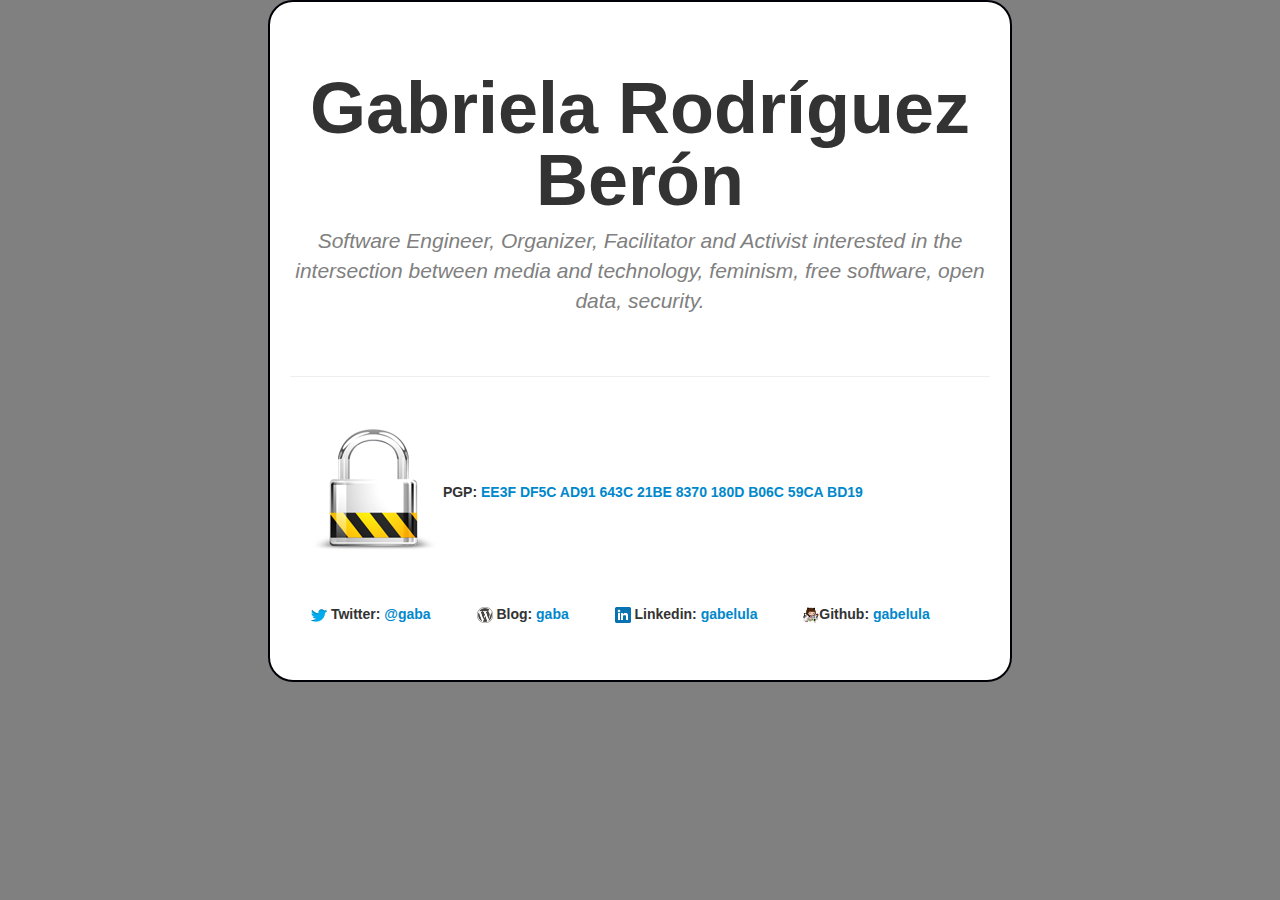
==== index.html @ 63328249 "Updates resume." ====
<!DOCTYPE html>
<html>
  <head>
    <meta charset="UTF-8">

    <title>Gabriela R Beron - Software Engineer</title>

    <link href="css/bootstrap.min.css" rel="stylesheet" media="screen">
    <link href="css/bootstrap-responsive.min.css" rel="stylesheet" media="screen">
    <link href="css/custom.css" rel="stylesheet" media="screen">
  </head>
    <script>
  (function(i,s,o,g,r,a,m){i['GoogleAnalyticsObject']=r;i[r]=i[r]||function(){
  (i[r].q=i[r].q||[]).push(arguments)},i[r].l=1*new Date();a=s.createElement(o),
  m=s.getElementsByTagName(o)[0];a.async=1;a.src=g;m.parentNode.insertBefore(a,m)
  })(window,document,'script','//www.google-analytics.com/analytics.js','ga');

  ga('create', 'UA-79641-6', 'gabrielarodriguez.org');
  ga('send', 'pageview');

    </script>


  <body>

    <div class="container-narrow">

      <div class="jumbotron">
        <h1>Gabriela Rodríguez Berón</h1>
        <p class="lead">Software Engineer, Organizer, Facilitator and Activist interested in the intersection between media and technology, feminism, free software, open data, security.</p>
      </div>

      <hr>

      <footer class="footer">
        <dl>
          <dt><img src="img/gpg.png"> PGP: <a href="http://pgp.mit.edu/pks/lookup?op=get&search=0x180DB06C59CABD19">EE3F DF5C AD91 643C 21BE 8370 180D B06C 59CA BD19</a></dt>
          <dt><img src="img/twitter-bird.png"> Twitter: <a href="http://www.twitter.com/gaba">@gaba</a></dt>
          <dt><img src="img/wordpress.png" width="16" height="16" > Blog: <a href="http://gabelula.com">gaba</a></dt>
          <dt><img src="img/linkedin.png" width="16" height="16" > Linkedin: <a href="http://www.linkedin.com/in/gabelula">gabelula</a></dt>
          <dt><img src="img/momtocat.png" width="16" height="16">Github: <a href="http://github.com/gabelula">gabelula</a></dt>
        </dl>
      </footer>
    </div> <!-- container -->

    <!-- Le javascript
    ================================================== -->
    <!-- Placed at the end of the document so the pages load faster -->
    <script src="js/bootstrap.min.js"></script>
    <script src="js/bootstrap-modal.js"></script>
    <script src="js/jquery.min.js"></script>

  </body>
</html>
---- css/custom.css ----
body {
  background-color: grey;
}

.rainbow {
  background-image:-webkit-gradient( linear, left top, right top, color-stop(0, #73033D), color-stop(0.15, #73033D), color-stop(0.3, #E6277D), color-stop(0.45, #73033D), color-stop(0.6, #E6277D),color-stop(0.75, #73033D), color-stop(0.9, #E6277D), color-stop(1, #73033D) );
  color:transparent;
  -webkit-background-clip: text;
}

.lead {
  font-style: italic;
  color: grey;
}

/* Custom container */
.container-narrow {
  border-radius: 25px;
  border: 2px solid #000007;
  margin: auto;
  max-width: 700px;
  padding: 10px 20px 10px 20px;
  background-color: white;
}
.container-narrow > hr {
  margin: 30px 0;
}

.span12 {
  width: 700px;
}

.row ul li {
  list-style: none;
  max-width: 700px
}

.row a {
  color: black;
  font-style: bold;
}

.jumbotron {
  margin: 60px 0;
  text-align: center;
}
.jumbotron h1 {
  font-size: 72px;
  line-height: 1;
}

.footer {
  width: 700px;
  margin: 0 auto;
}

.footer dl dt{
  list-style: none;
  display: inline-block;
  padding: 3%;
  overflow: auto;
}
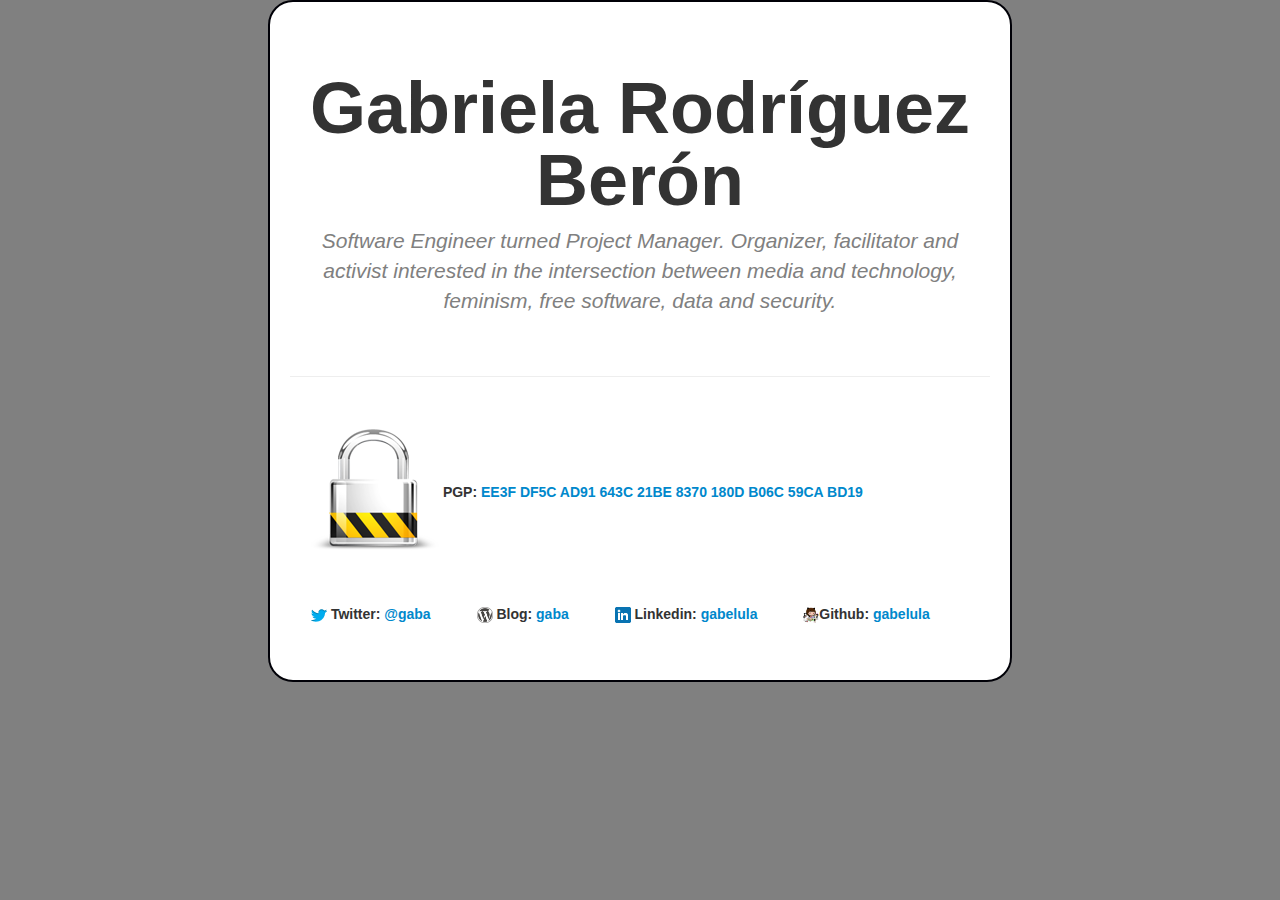
==== commit 86e0845d: "Update index.html" ====
--- a/index.html
+++ b/index.html
@@ -9,25 +9,14 @@
     <link href="css/bootstrap-responsive.min.css" rel="stylesheet" media="screen">
     <link href="css/custom.css" rel="stylesheet" media="screen">
   </head>
-    <script>
-  (function(i,s,o,g,r,a,m){i['GoogleAnalyticsObject']=r;i[r]=i[r]||function(){
-  (i[r].q=i[r].q||[]).push(arguments)},i[r].l=1*new Date();a=s.createElement(o),
-  m=s.getElementsByTagName(o)[0];a.async=1;a.src=g;m.parentNode.insertBefore(a,m)
-  })(window,document,'script','//www.google-analytics.com/analytics.js','ga');
-
-  ga('create', 'UA-79641-6', 'gabrielarodriguez.org');
-  ga('send', 'pageview');
-
-    </script>
-
-
+  
   <body>
 
     <div class="container-narrow">
 
       <div class="jumbotron">
         <h1>Gabriela Rodríguez Berón</h1>
-        <p class="lead">Software Engineer, Organizer, Facilitator and Activist interested in the intersection between media and technology, feminism, free software, open data, security.</p>
+        <p class="lead">Software Engineer turned Project Manager. Organizer, facilitator and activist interested in the intersection between media and technology, feminism, free software, data and security.</p>
       </div>
 
       <hr>
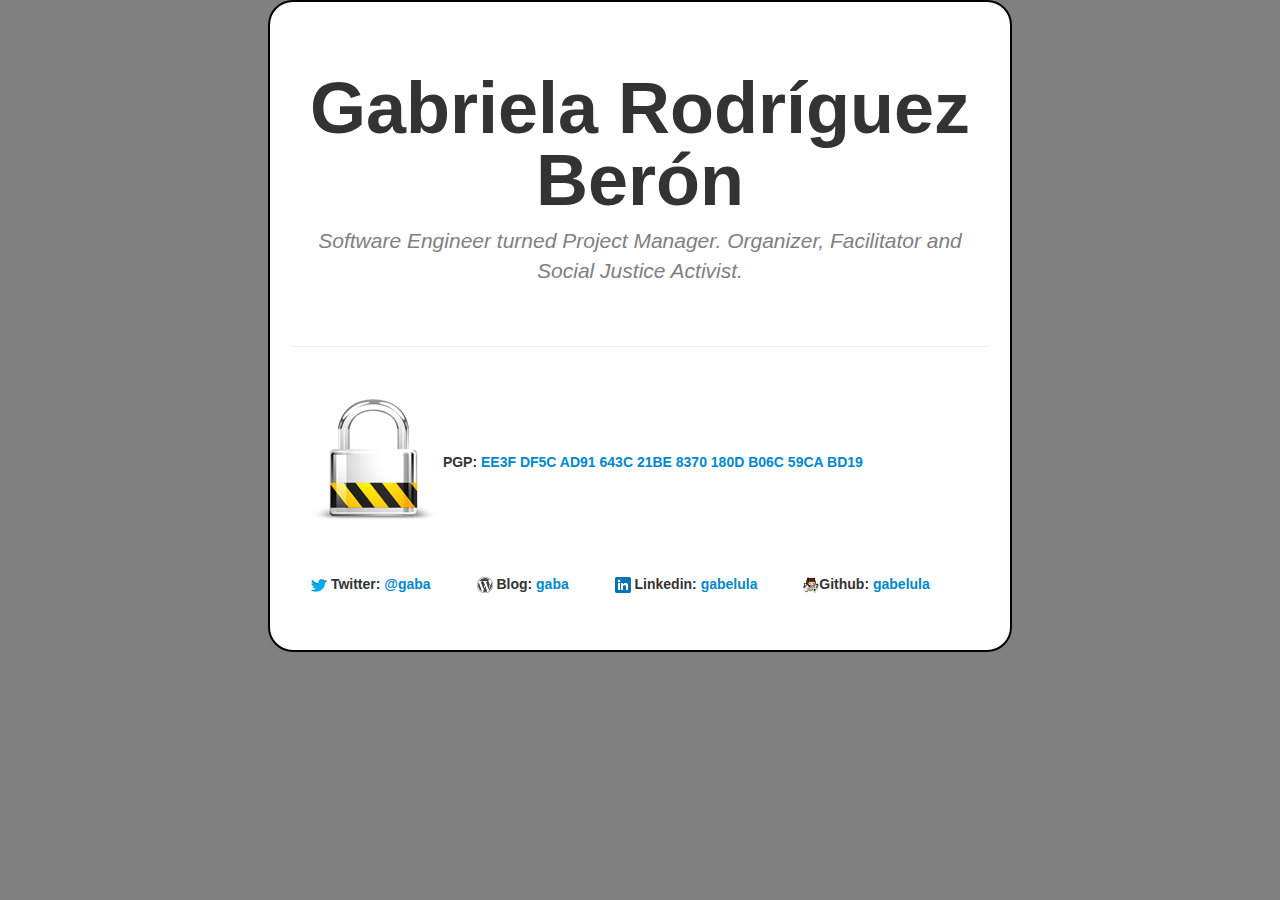
==== commit 609d8736: "Update index.html" ====
--- a/index.html
+++ b/index.html
@@ -3,20 +3,19 @@
   <head>
     <meta charset="UTF-8">
 
-    <title>Gabriela R Beron - Software Engineer</title>
+    <title>Gabriela Rodriguez Berón</title>
 
     <link href="css/bootstrap.min.css" rel="stylesheet" media="screen">
     <link href="css/bootstrap-responsive.min.css" rel="stylesheet" media="screen">
     <link href="css/custom.css" rel="stylesheet" media="screen">
   </head>
-  
   <body>
 
     <div class="container-narrow">
 
       <div class="jumbotron">
         <h1>Gabriela Rodríguez Berón</h1>
-        <p class="lead">Software Engineer turned Project Manager. Organizer, facilitator and activist interested in the intersection between media and technology, feminism, free software, data and security.</p>
+        <p class="lead">Software Engineer turned Project Manager. Organizer, Facilitator and Social Justice Activist.</p>
       </div>
 
       <hr>
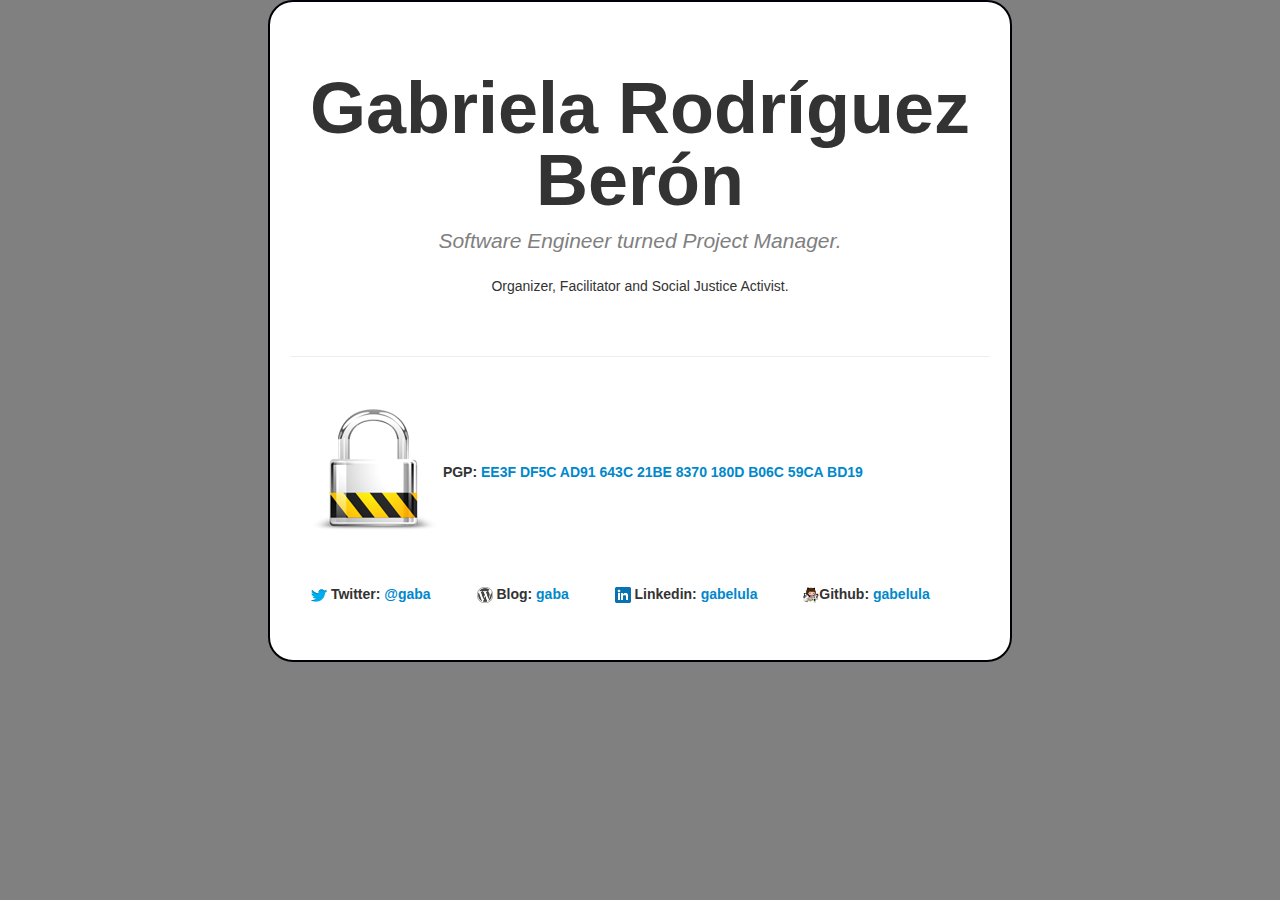
==== commit ee2bc89c: "Update index.html" ====
--- a/index.html
+++ b/index.html
@@ -15,7 +15,8 @@
 
       <div class="jumbotron">
         <h1>Gabriela Rodríguez Berón</h1>
-        <p class="lead">Software Engineer turned Project Manager. Organizer, Facilitator and Social Justice Activist.</p>
+        <p class="lead">Software Engineer turned Project Manager.</p>
+        <p>Organizer, Facilitator and Social Justice Activist.</p>
       </div>
 
       <hr>
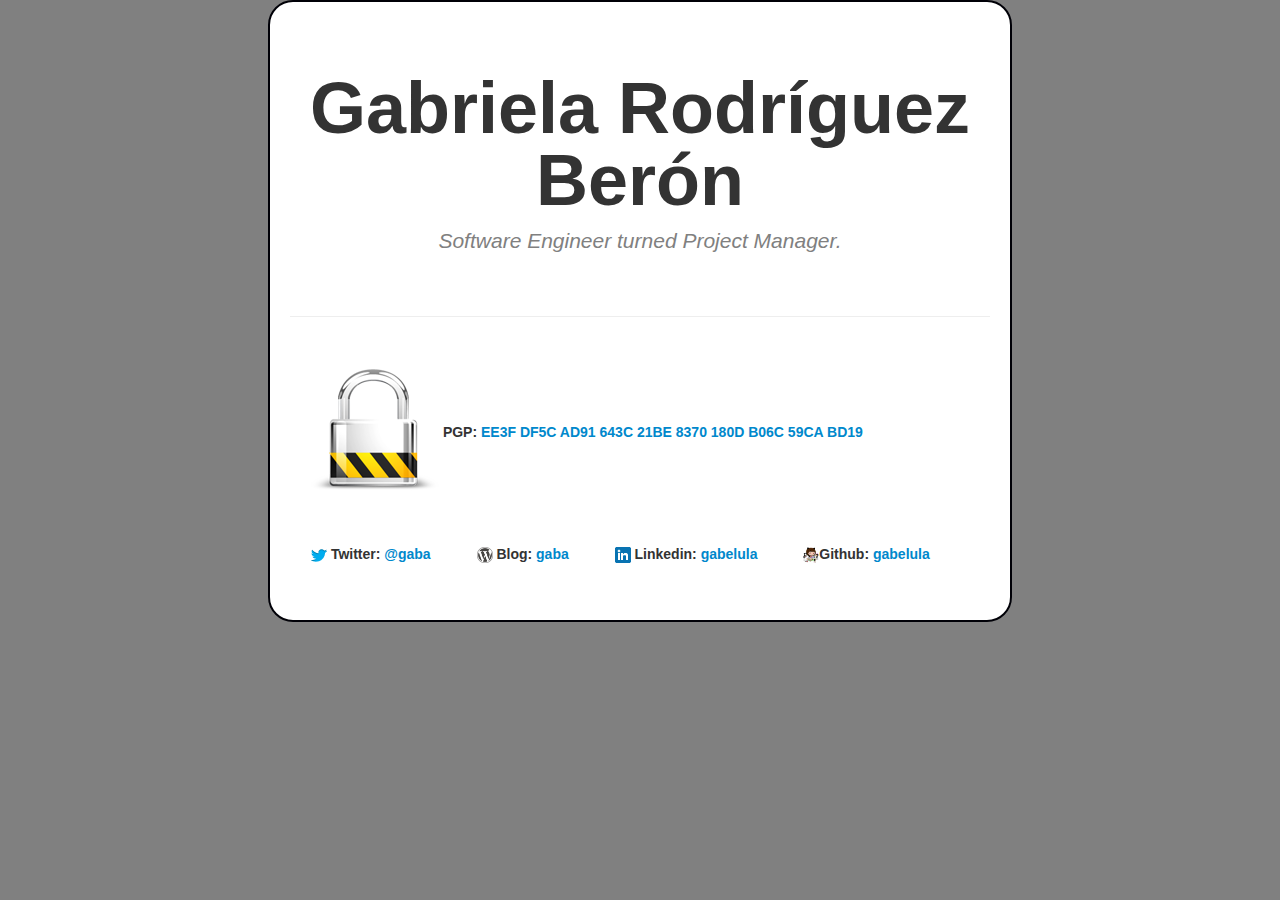
==== commit a99f0f0e: "Update index.html" ====
--- a/index.html
+++ b/index.html
@@ -16,7 +16,6 @@
       <div class="jumbotron">
         <h1>Gabriela Rodríguez Berón</h1>
         <p class="lead">Software Engineer turned Project Manager.</p>
-        <p>Organizer, Facilitator and Social Justice Activist.</p>
       </div>
 
       <hr>
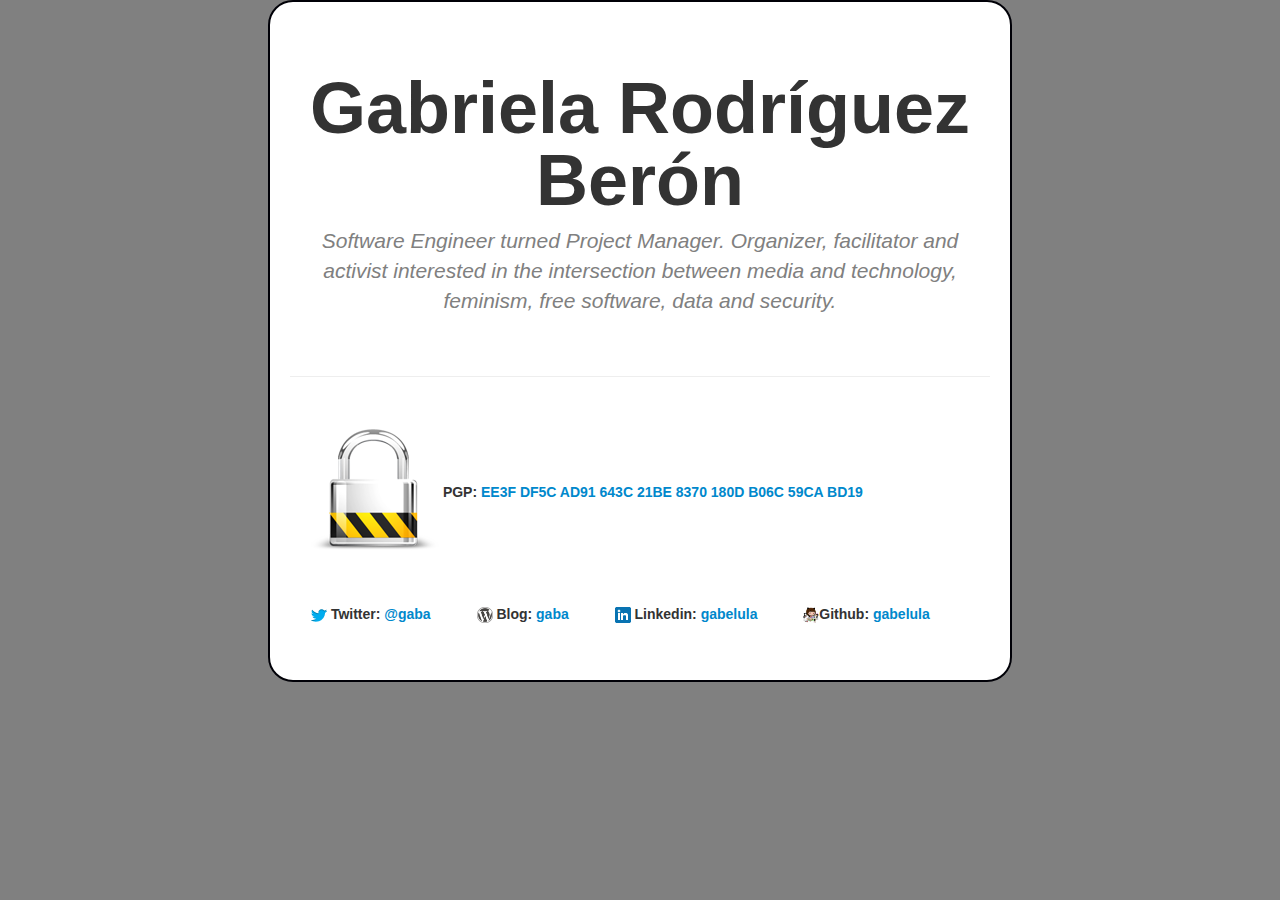
==== commit d498a430: "Change blog url" ====
--- a/index.html
+++ b/index.html
@@ -3,19 +3,20 @@
   <head>
     <meta charset="UTF-8">
 
-    <title>Gabriela Rodriguez Berón</title>
+    <title>Gabriela R Beron - Software Engineer</title>
 
     <link href="css/bootstrap.min.css" rel="stylesheet" media="screen">
     <link href="css/bootstrap-responsive.min.css" rel="stylesheet" media="screen">
     <link href="css/custom.css" rel="stylesheet" media="screen">
   </head>
+  
   <body>
 
     <div class="container-narrow">
 
       <div class="jumbotron">
         <h1>Gabriela Rodríguez Berón</h1>
-        <p class="lead">Software Engineer turned Project Manager.</p>
+        <p class="lead">Software Engineer turned Project Manager. Organizer, facilitator and activist interested in the intersection between media and technology, feminism, free software, data and security.</p>
       </div>
 
       <hr>
@@ -24,7 +25,7 @@
         <dl>
           <dt><img src="img/gpg.png"> PGP: <a href="http://pgp.mit.edu/pks/lookup?op=get&search=0x180DB06C59CABD19">EE3F DF5C AD91 643C 21BE 8370 180D B06C 59CA BD19</a></dt>
           <dt><img src="img/twitter-bird.png"> Twitter: <a href="http://www.twitter.com/gaba">@gaba</a></dt>
-          <dt><img src="img/wordpress.png" width="16" height="16" > Blog: <a href="http://gabelula.com">gaba</a></dt>
+          <dt><img src="img/wordpress.png" width="16" height="16" > Blog: <a href="http://blog.gabelula.com">gaba</a></dt>
           <dt><img src="img/linkedin.png" width="16" height="16" > Linkedin: <a href="http://www.linkedin.com/in/gabelula">gabelula</a></dt>
           <dt><img src="img/momtocat.png" width="16" height="16">Github: <a href="http://github.com/gabelula">gabelula</a></dt>
         </dl>
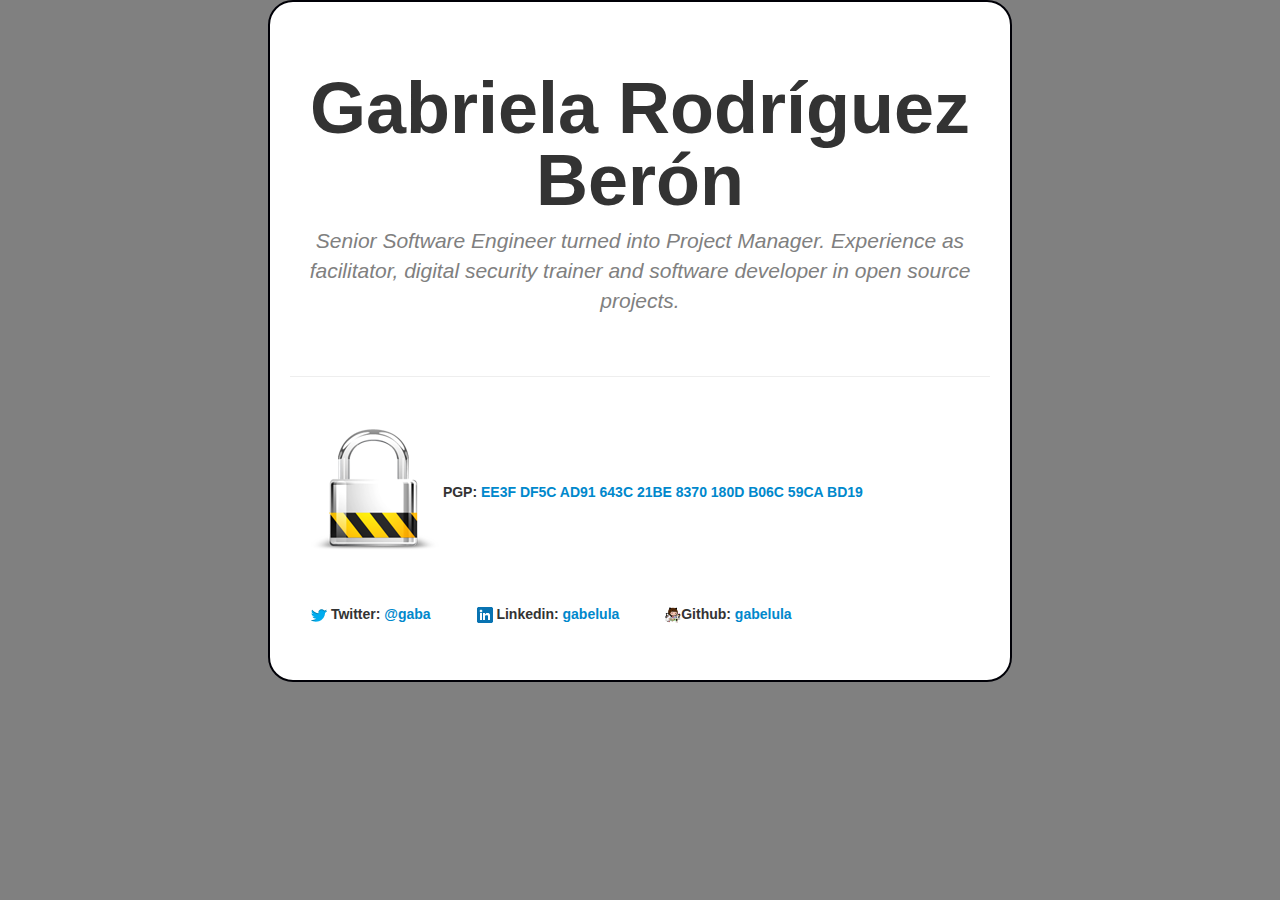
==== commit 30ae39cb: "Update CV." ====
--- a/index.html
+++ b/index.html
@@ -9,14 +9,14 @@
     <link href="css/bootstrap-responsive.min.css" rel="stylesheet" media="screen">
     <link href="css/custom.css" rel="stylesheet" media="screen">
   </head>
-  
+
   <body>
 
     <div class="container-narrow">
 
       <div class="jumbotron">
         <h1>Gabriela Rodríguez Berón</h1>
-        <p class="lead">Software Engineer turned Project Manager. Organizer, facilitator and activist interested in the intersection between media and technology, feminism, free software, data and security.</p>
+        <p class="lead">Senior Software Engineer turned into Project Manager. Experience as facilitator, digital security trainer and software developer in open source projects.</p>
       </div>
 
       <hr>
@@ -25,7 +25,6 @@
         <dl>
           <dt><img src="img/gpg.png"> PGP: <a href="http://pgp.mit.edu/pks/lookup?op=get&search=0x180DB06C59CABD19">EE3F DF5C AD91 643C 21BE 8370 180D B06C 59CA BD19</a></dt>
           <dt><img src="img/twitter-bird.png"> Twitter: <a href="http://www.twitter.com/gaba">@gaba</a></dt>
-          <dt><img src="img/wordpress.png" width="16" height="16" > Blog: <a href="http://blog.gabelula.com">gaba</a></dt>
           <dt><img src="img/linkedin.png" width="16" height="16" > Linkedin: <a href="http://www.linkedin.com/in/gabelula">gabelula</a></dt>
           <dt><img src="img/momtocat.png" width="16" height="16">Github: <a href="http://github.com/gabelula">gabelula</a></dt>
         </dl>
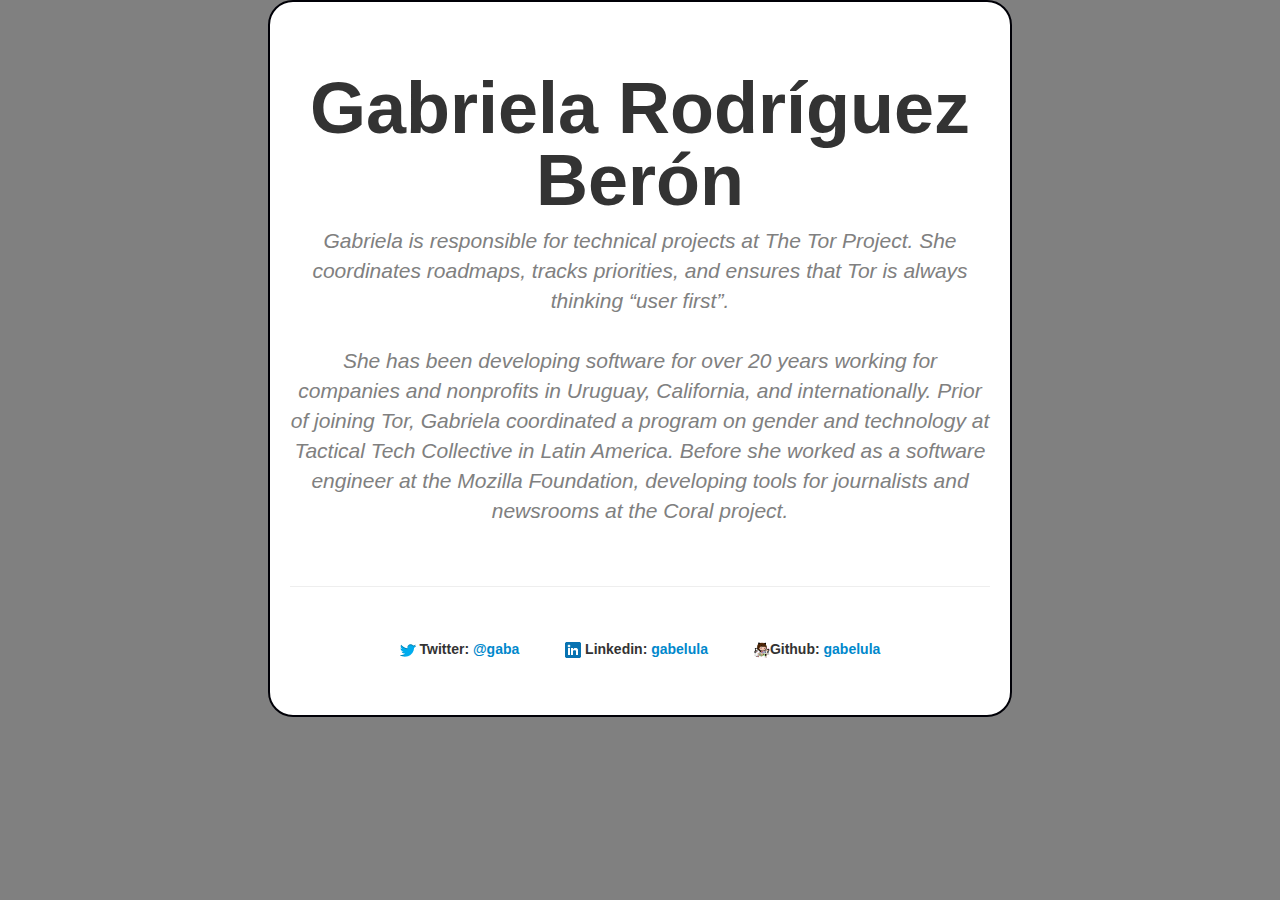
==== commit 1be39834: "Remove pgp and align text." ====
--- a/index.html
+++ b/index.html
@@ -16,14 +16,14 @@
 
       <div class="jumbotron">
         <h1>Gabriela Rodríguez Berón</h1>
-        <p class="lead">Senior Software Engineer turned into Project Manager. Experience as facilitator, digital security trainer and software developer in open source projects.</p>
+        <p class="lead">Gabriela is responsible for technical projects at The Tor Project. She coordinates roadmaps, tracks priorities, and ensures that Tor is always thinking “user first”. <br><br>She has been developing software for over 20 years working for companies and nonprofits in Uruguay, California, and internationally. Prior of joining Tor, Gabriela coordinated a program on gender and technology at Tactical Tech Collective in Latin America. Before she worked as a software engineer at the Mozilla Foundation, developing tools for journalists and newsrooms at the Coral project.</p>
       </div>
 
       <hr>
 
       <footer class="footer">
         <dl>
-          <dt><img src="img/gpg.png"> PGP: <a href="http://pgp.mit.edu/pks/lookup?op=get&search=0x180DB06C59CABD19">EE3F DF5C AD91 643C 21BE 8370 180D B06C 59CA BD19</a></dt>
+          <!--<dt><img src="img/gpg.png"> PGP: <a href="http://pgp.mit.edu/pks/lookup?op=get&search=0x180DB06C59CABD19">EE3F DF5C AD91 643C 21BE 8370 180D B06C 59CA BD19</a></dt>-->
           <dt><img src="img/twitter-bird.png"> Twitter: <a href="http://www.twitter.com/gaba">@gaba</a></dt>
           <dt><img src="img/linkedin.png" width="16" height="16" > Linkedin: <a href="http://www.linkedin.com/in/gabelula">gabelula</a></dt>
           <dt><img src="img/momtocat.png" width="16" height="16">Github: <a href="http://github.com/gabelula">gabelula</a></dt>
--- a/css/custom.css
+++ b/css/custom.css
@@ -52,6 +52,7 @@
 .footer {
   width: 700px;
   margin: 0 auto;
+  text-align: center;
 }
 
 .footer dl dt{
